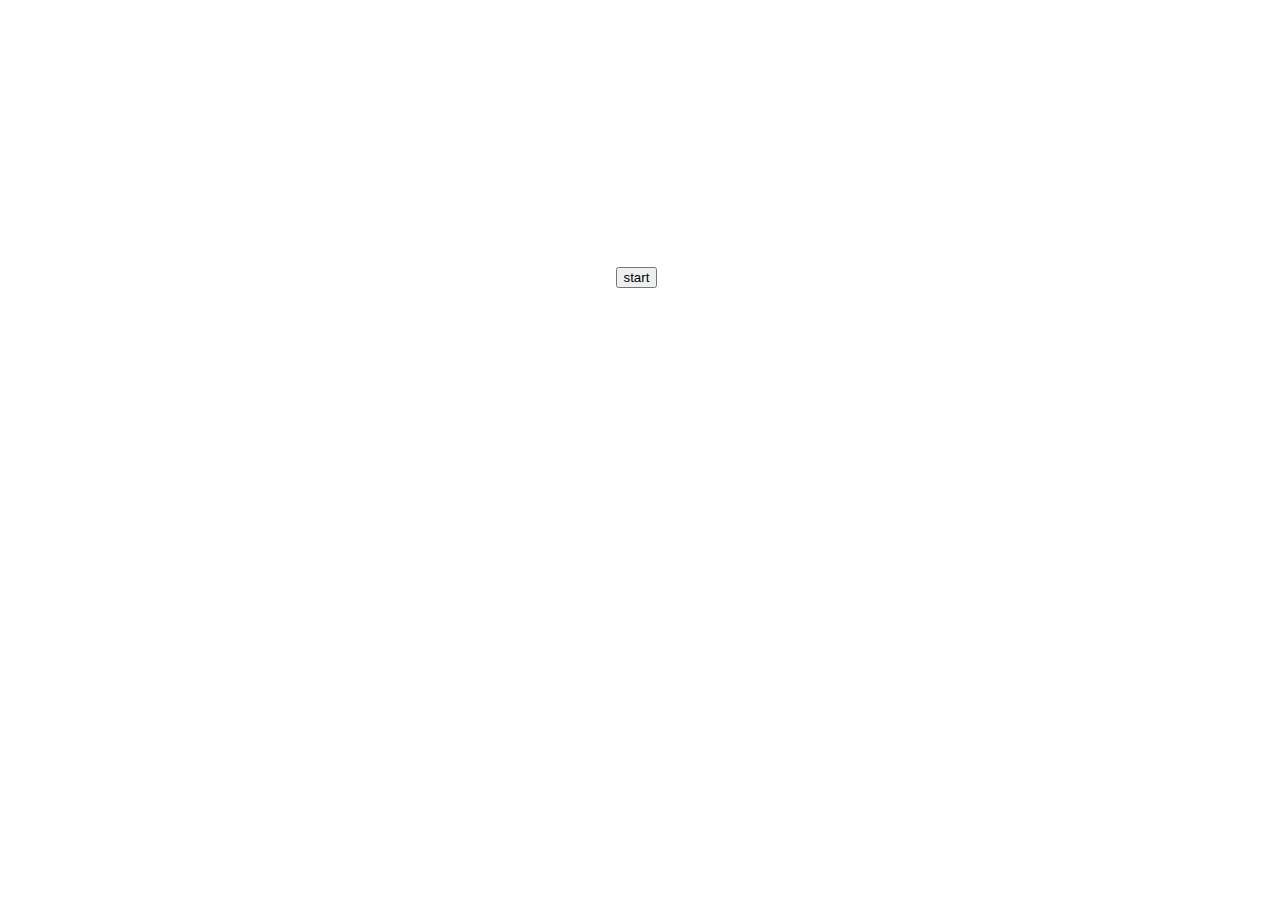
==== carousel.htm @ 9b854389 "detail fix" ====
<!DOCTYPE html>
<html lang="en">
<head>
	<meta charset="UTF-8">
	<title>carousel旋转木马动效</title>
	<link rel="stylesheet" href="carousel.css">
</head>
<body>
	<div id="swiper" class="swiper">
		<button class="ctrl-btn start-btn">start</button>
	</div>
	<script src="https://cdn.bootcss.com/jquery/2.2.3/jquery.min.js"></script>
	<script src="carousel.js"></script>
</body>
</html>
---- carousel.css ----
.swiper{
    width:1029px;
    height:300px;
    padding-left:10px;
    white-space:nowrap;
    line-height: 0;
    font-size:0; /*去除img标签之间空隙*/
    position:relative;
    left:-10px;
    margin-left:10px;
    margin:0 auto;
}
.swiper-item{
    width:200px;
    height:200px;
    transition-timing-function:cubic-bezier(.61,.05,.27,.99);
    transform-origin: 0% 50%;
}
.ctrl-btn{
    display: block;
    position: absolute;
    bottom:20px;
    left:505px;
}
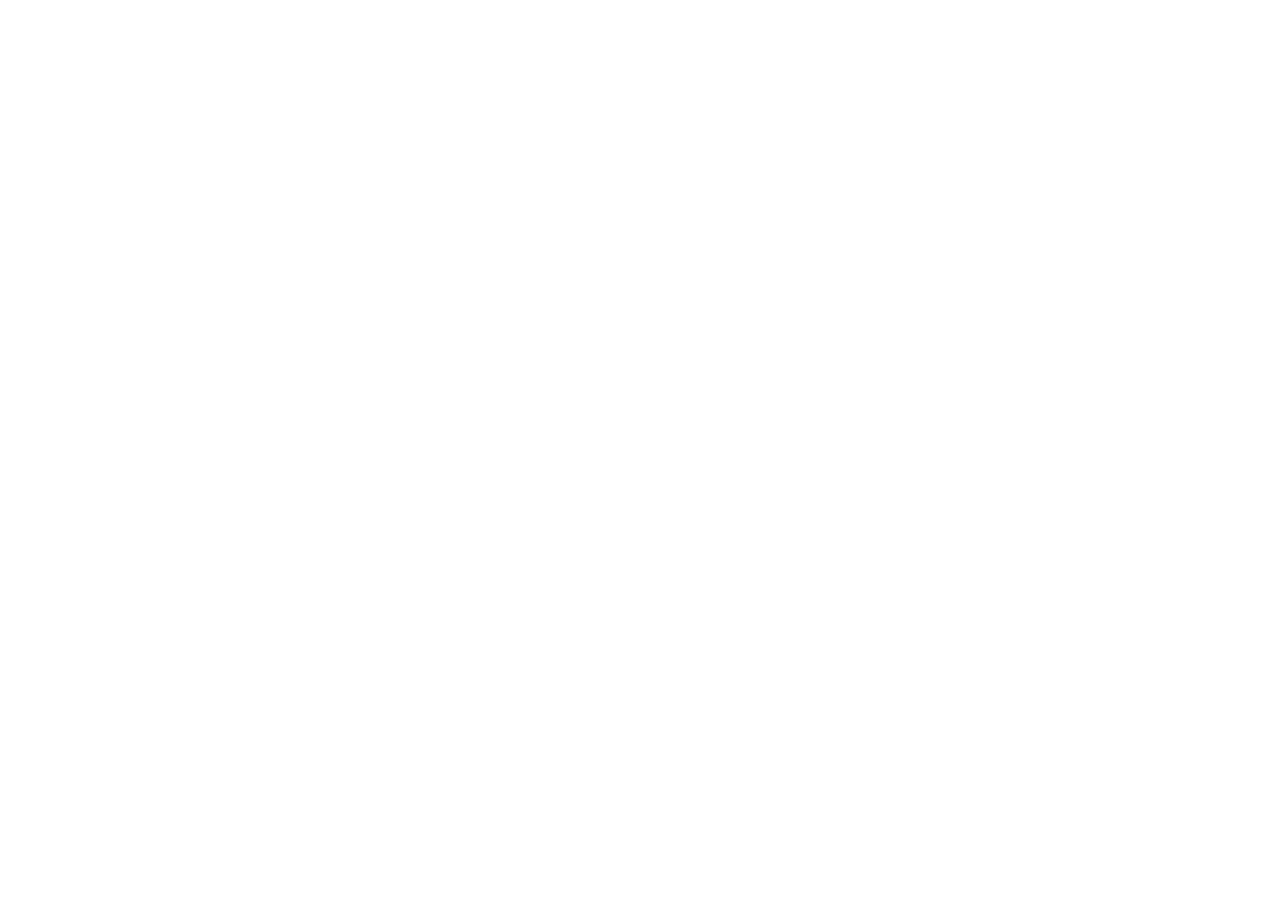
==== commit b47e38eb: "fix & add requirejs" ====
--- a/carousel.htm
+++ b/carousel.htm
@@ -6,10 +6,22 @@
 	<link rel="stylesheet" href="carousel.css">
 </head>
 <body>
+	<audio src="https://testt2.wmnetwork.cc/static/conference/luckdraw/lottery.mp3" id="music" style="display: none;" loop="loop"></audio>
 	<div id="swiper" class="swiper">
-		<button class="ctrl-btn start-btn">start</button>
+		<span class="ctrl-btn start-btn"></span>
 	</div>
-	<script src="https://cdn.bootcss.com/jquery/2.2.3/jquery.min.js"></script>
-	<script src="carousel.js"></script>
+	<script src="https://cdn.bootcss.com/require.js/2.3.5/require.min.js"></script>
+	<script>
+		require.config({
+		    paths : {
+		        "jquery" : ["https://cdn.bootcss.com/jquery/2.2.3/jquery.min"]   
+		    }
+		})
+		require(["jquery","carousel.js"],function($,carousel){
+		    $(function(){
+		        carousel.init();
+		    })
+		})
+	</script>
 </body>
 </html>--- a/carousel.css
+++ b/carousel.css
@@ -18,7 +18,21 @@
 }
 .ctrl-btn{
     display: block;
+    width: 144px;
+    height: 59px;
     position: absolute;
     bottom:20px;
-    left:505px;
+    left:450px;
+}
+.start-btn{
+    background: url("https://res.wmnetwork.cc/static/conference/luckdraw/images/btn_contro_start.png") no-repeat;
+    background-size: 144px 59px;
+}
+.stop-btn{
+    background: url("https://testt2.wmnetwork.cc/static/conference/luckdraw/images/btn_contro_stop.png") no-repeat;
+    background-size: 144px 59px;
+}
+.brake-btn{
+    background: url("https://testt2.wmnetwork.cc/static/conference/luckdraw/images/slowdownButton.png") no-repeat;
+    background-size: 144px 59px;
 }